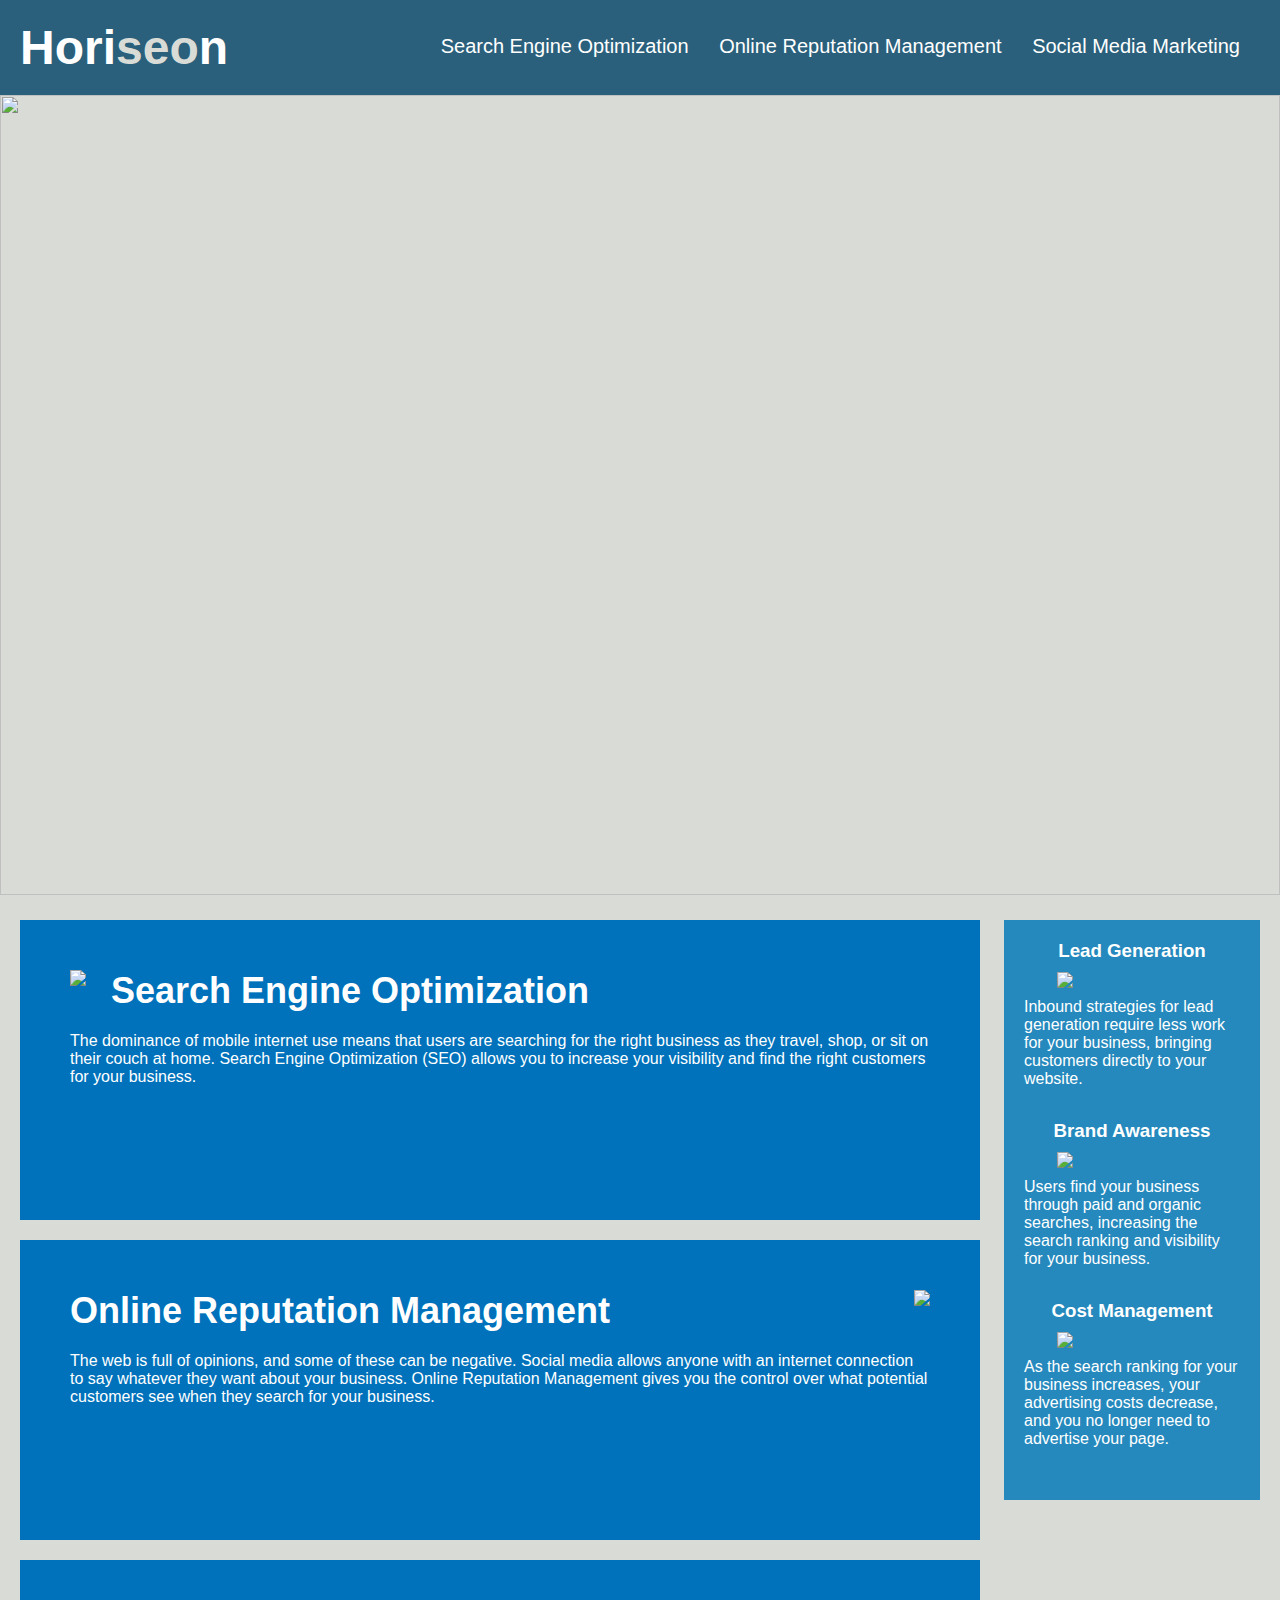
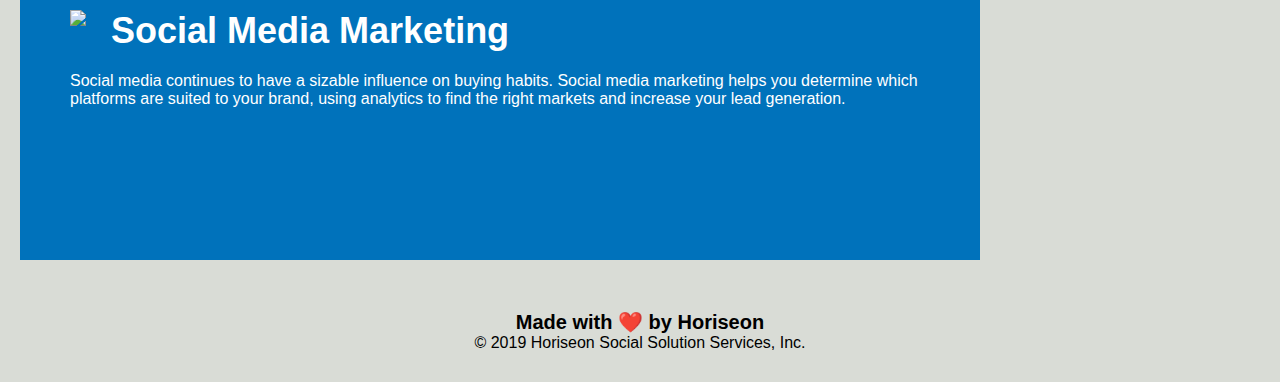
==== Develop/index.html @ c5c07960 "Changed a number of div tags to semantic tags and changed some css." ====
<!DOCTYPE html>
<html lang="en-us">

<head>
    <meta charset="UTF-8" />
    <link rel="stylesheet" href="./assets/css/style.css">
    <title>website</title>
</head>

<body>
    <!-- Changed div to header -->
    <header class="header">
        <h1>Hori<span class="seo">seo</span>n</h1>
        <!-- Changed div to nav -->
        <nav>
            <ul>
                <li>
                    <a href="#search-engine-optimization">Search Engine Optimization</a>
                </li>
                <li>
                    <a href="#online-reputation-management">Online Reputation Management</a>
                </li>
                <li>
                    <a href="#social-media-marketing">Social Media Marketing</a>
                </li>
            </ul>
        </nav>
    </header>
    <!-- Changed div to img and added src attribute for image source location -->
    <img class="hero" src="./assets/images/digital-marketing-meeting.jpg"/>

    <!-- Changed div to main -->
    <main class="content">
        <!-- Changed div to section -->
        <section class="search-engine-optimization">
            <img src="./assets/images/search-engine-optimization.jpg" class="float-left" />
            <h2>Search Engine Optimization</h2>
            <p>
                The dominance of mobile internet use means that users are searching for the right business as they travel, shop, or sit on their couch at home. Search Engine Optimization (SEO) allows you to increase your visibility and find the right customers for your business.
            </p>
        </section>
        <!-- Changed div to section -->
        <section id="online-reputation-management" class="online-reputation-management">
            <img src="./assets/images/online-reputation-management.jpg" class="float-right" />
            <h2>Online Reputation Management</h2>
            <p>
                The web is full of opinions, and some of these can be negative. Social media allows anyone with an internet connection to say whatever they want about your business. Online Reputation Management gives you the control over what potential customers see when they search for your business.
            </p>
        </section>
        <!-- Changed div to section -->
        <section id="social-media-marketing" class="social-media-marketing">
            <img src="./assets/images/social-media-marketing.jpg" class="float-left" />
            <h2>Social Media Marketing</h2>
            <p>
                Social media continues to have a sizable influence on buying habits. Social media marketing helps you determine which platforms are suited to your brand, using analytics to find the right markets and increase your lead generation.
            </p>
        </section>
    </main>
    <div class="benefits">
        <div class="benefit-lead">
            <h3>Lead Generation</h3>
            <img src="./assets/images/lead-generation.png" />
            <p>
                Inbound strategies for lead generation require less work for your business, bringing customers directly to your website.
            </p>
        </div>
        <div class="benefit-brand">
            <h3>Brand Awareness</h3>
            <img src="./assets/images/brand-awareness.png" />
            <p>
                Users find your business through paid and organic searches, increasing the search ranking and visibility for your business.
            </p>
        </div>
        <div class="benefit-cost">
            <h3>Cost Management</h3>
            <img src="./assets/images/cost-management.png" />
            <p>
                As the search ranking for your business increases, your advertising costs decrease, and you no longer need to advertise your page.
            </p>
        </div>
    </div>
    <div class="footer">
        <h2>Made with ❤️️ by Horiseon</h2>
        <p>
            &copy; 2019 Horiseon Social Solution Services, Inc.
        </p>
    </div>
</body>

</html>
---- Develop/assets/css/style.css ----
* {
    box-sizing: border-box;
    padding: 0;
    margin: 0;
}

body {
    background-color: #d9dcd6;
}

.header {
    padding: 20px;
    font-family: 'Trebuchet MS', 'Lucida Sans Unicode', 'Lucida Grande', 'Lucida Sans', Arial, sans-serif;
    background-color: #2a607c;
    color: #ffffff;
}

.header h1 {
    display: inline-block;
    font-size: 48px;
}

.header h1 .seo {
    color: #d9dcd6;
}

/* Changed .header to nav */
nav {
    padding-top: 15px;
    margin-right: 20px;
    float: right;
    font-family: 'Gill Sans', 'Gill Sans MT', Calibri, 'Trebuchet MS', sans-serif;
    font-size: 20px;
}

nav ul {
    list-style-type: none;
}

nav ul li {
    display: inline-block;
    margin-left: 25px;
}

a {
    color: #ffffff;
    text-decoration: none;
}

p {
    font-size: 16px;
}

/* Removed background-image attribute */
.hero {
    height: 800px;
    width: 100%;
    margin-bottom: 25px;
    background-size: cover;
    background-position: center;
}

.float-left {
    float: left;
    margin-right: 25px;
}

.float-right {
    float: right;
    margin-left: 25px;
}

.content {
    width: 75%;
    display: inline-block;
    margin-left: 20px;
}

.benefits {
    margin-right: 20px;
    padding: 20px;
    clear: both;
    float: right;
    width: 20%;
    height: 100%;
    font-family: 'Gill Sans', 'Gill Sans MT', Calibri, 'Trebuchet MS', sans-serif;
    background-color: #2589bd;
}

.benefit-lead {
    margin-bottom: 32px;
    color: #ffffff;
}

.benefit-brand {
    margin-bottom: 32px;
    color: #ffffff;
}

.benefit-cost {
    margin-bottom: 32px;
    color: #ffffff;
}

.benefit-lead h3 {
    margin-bottom: 10px;
    text-align: center;
}

.benefit-brand h3 {
    margin-bottom: 10px;
    text-align: center;
}

.benefit-cost h3 {
    margin-bottom: 10px;
    text-align: center;
}

.benefit-lead img {
    display: block;
    margin: 10px auto;
    max-width: 150px;
}

.benefit-brand img {
    display: block;
    margin: 10px auto;
    max-width: 150px;
}

.benefit-cost img {
    display: block;
    margin: 10px auto;
    max-width: 150px;
}

.search-engine-optimization {
    margin-bottom: 20px;
    padding: 50px;
    height: 300px;
    font-family: 'Gill Sans', 'Gill Sans MT', Calibri, 'Trebuchet MS', sans-serif;
    background-color: #0072bb;
    color: #ffffff;
}

.online-reputation-management {
    margin-bottom: 20px;
    padding: 50px;
    height: 300px;
    font-family: 'Gill Sans', 'Gill Sans MT', Calibri, 'Trebuchet MS', sans-serif;
    background-color: #0072bb;
    color: #ffffff;
}

.social-media-marketing {
    margin-bottom: 20px;
    padding: 50px;
    height: 300px;
    font-family: 'Gill Sans', 'Gill Sans MT', Calibri, 'Trebuchet MS', sans-serif;
    background-color: #0072bb;
    color: #ffffff;
}

.search-engine-optimization img {
    max-height: 200px;
}

.online-reputation-management img {
    max-height: 200px;
}

.social-media-marketing img {
    max-height: 200px;
}

.search-engine-optimization h2 {
    margin-bottom: 20px;
    font-size: 36px;
}

.online-reputation-management h2 {
    margin-bottom: 20px;
    font-size: 36px;
}

.social-media-marketing h2 {
    margin-bottom: 20px;
    font-size: 36px;
}

.footer {
    padding: 30px;
    clear: both;
    font-family: 'Trebuchet MS', 'Lucida Sans Unicode', 'Lucida Grande', 'Lucida Sans', Arial, sans-serif;
    text-align: center;
}

.footer h2 {
    font-size: 20px;
}
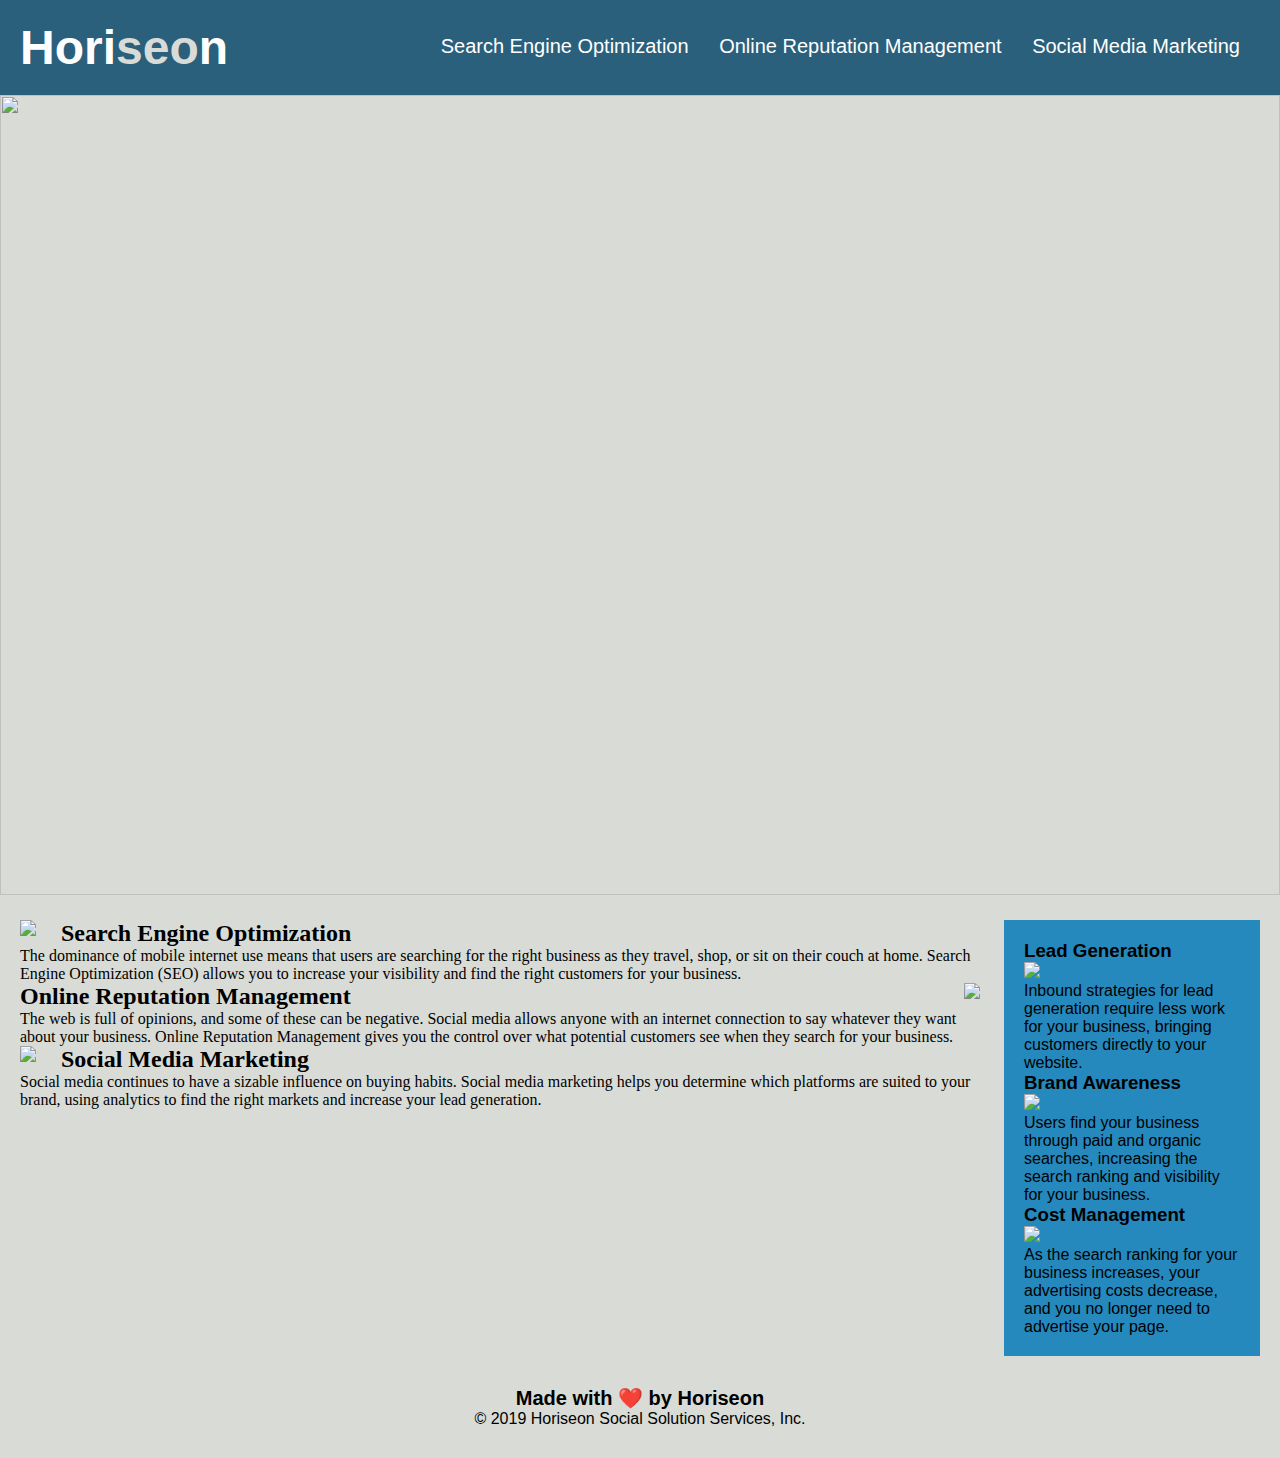
==== commit 5d0dff1c: "Removed extra space character." ====
--- a/Develop/index.html
+++ b/Develop/index.html
@@ -4,13 +4,15 @@
 <head>
     <meta charset="UTF-8" />
     <link rel="stylesheet" href="./assets/css/style.css">
-    <title>website</title>
+    <!-- Added a more descriptive title -->
+    <title>Horiseon</title>
 </head>
 
 <body>
-    <!-- Changed div to header -->
-    <header class="header">
-        <h1>Hori<span class="seo">seo</span>n</h1>
+    <!-- Changed div to header and removed header class -->
+    <header>
+        <!-- Removed seo class -->
+        <h1>Hori<span>seo</span>n</h1>
         <!-- Changed div to nav -->
         <nav>
             <ul>
@@ -26,29 +28,29 @@
             </ul>
         </nav>
     </header>
-    <!-- Changed div to img and added src attribute for image source location -->
-    <img class="hero" src="./assets/images/digital-marketing-meeting.jpg"/>
+    <!-- Changed div to img, added src attribute for image source location, and changed class to id -->
+    <img id="hero" src="./assets/images/digital-marketing-meeting.jpg"/>
 
     <!-- Changed div to main -->
-    <main class="content">
-        <!-- Changed div to section -->
-        <section class="search-engine-optimization">
+    <main id="content">
+        <!-- Changed div to section, changed class to id, and ultimately removed id entirely -->
+        <section>
             <img src="./assets/images/search-engine-optimization.jpg" class="float-left" />
             <h2>Search Engine Optimization</h2>
             <p>
                 The dominance of mobile internet use means that users are searching for the right business as they travel, shop, or sit on their couch at home. Search Engine Optimization (SEO) allows you to increase your visibility and find the right customers for your business.
             </p>
         </section>
-        <!-- Changed div to section -->
-        <section id="online-reputation-management" class="online-reputation-management">
+        <!-- Changed div to section, and removed class, and ultimately removed id entirely -->
+        <section>
             <img src="./assets/images/online-reputation-management.jpg" class="float-right" />
             <h2>Online Reputation Management</h2>
             <p>
                 The web is full of opinions, and some of these can be negative. Social media allows anyone with an internet connection to say whatever they want about your business. Online Reputation Management gives you the control over what potential customers see when they search for your business.
             </p>
         </section>
-        <!-- Changed div to section -->
-        <section id="social-media-marketing" class="social-media-marketing">
+        <!-- Changed div to section, and removed class, and ultimately removed id entirely -->
+        <section>
             <img src="./assets/images/social-media-marketing.jpg" class="float-left" />
             <h2>Social Media Marketing</h2>
             <p>
@@ -56,35 +58,40 @@
             </p>
         </section>
     </main>
-    <div class="benefits">
-        <div class="benefit-lead">
+    <!-- Changed div to aside and class to id -->
+    <aside id="benefits">
+        <!-- Changed div to section, class to id, and ultimately removed id entirely -->
+        <section>
             <h3>Lead Generation</h3>
             <img src="./assets/images/lead-generation.png" />
             <p>
                 Inbound strategies for lead generation require less work for your business, bringing customers directly to your website.
             </p>
-        </div>
-        <div class="benefit-brand">
+        </section>
+        <!-- Changed div to section, class to id, and ultimately removed id entirely -->
+        <section>
             <h3>Brand Awareness</h3>
             <img src="./assets/images/brand-awareness.png" />
             <p>
                 Users find your business through paid and organic searches, increasing the search ranking and visibility for your business.
             </p>
-        </div>
-        <div class="benefit-cost">
+        </section>
+        <!-- Changed div to section, class to id, and ultimately removed id entirely -->
+        <section>
             <h3>Cost Management</h3>
             <img src="./assets/images/cost-management.png" />
             <p>
                 As the search ranking for your business increases, your advertising costs decrease, and you no longer need to advertise your page.
             </p>
-        </div>
-    </div>
-    <div class="footer">
+        </section>
+    </aside>
+    <!-- Changed div to footer and class to id -->
+    <footer id="footer">
         <h2>Made with ❤️️ by Horiseon</h2>
         <p>
             &copy; 2019 Horiseon Social Solution Services, Inc.
         </p>
-    </div>
+    </footer>
 </body>
 
 </html>
--- a/Develop/assets/css/style.css
+++ b/Develop/assets/css/style.css
@@ -8,19 +8,21 @@
     background-color: #d9dcd6;
 }
 
-.header {
+/* Changed below 3 from .header to header */
+header {
     padding: 20px;
     font-family: 'Trebuchet MS', 'Lucida Sans Unicode', 'Lucida Grande', 'Lucida Sans', Arial, sans-serif;
     background-color: #2a607c;
     color: #ffffff;
 }
 
-.header h1 {
+header h1 {
     display: inline-block;
     font-size: 48px;
 }
 
-.header h1 .seo {
+/* Changed .seo to span */
+header h1 span {
     color: #d9dcd6;
 }
 
@@ -51,8 +53,8 @@
     font-size: 16px;
 }
 
-/* Removed background-image attribute */
-.hero {
+/* Removed background-image attribute and changed from .hero to #hero*/
+#hero {
     height: 800px;
     width: 100%;
     margin-bottom: 25px;
@@ -70,13 +72,14 @@
     margin-left: 25px;
 }
 
-.content {
+/* Changed class to id */
+#content {
     width: 75%;
     display: inline-block;
     margin-left: 20px;
 }
 
-.benefits {
+#benefits {
     margin-right: 20px;
     padding: 20px;
     clear: both;
@@ -87,115 +90,118 @@
     background-color: #2589bd;
 }
 
-.benefit-lead {
+/* Changed classes to ids from line 141 to line 193 and reoganized order of styling */
+#search-engine-optimization {
+    margin-bottom: 20px;
+    padding: 50px;
+    height: 300px;
+    font-family: 'Gill Sans', 'Gill Sans MT', Calibri, 'Trebuchet MS', sans-serif;
+    background-color: #0072bb;
+    color: #ffffff;
+}
+
+#search-engine-optimization img {
+    max-height: 200px;
+}
+
+#search-engine-optimization h2 {
+    margin-bottom: 20px;
+    font-size: 36px;
+}
+
+#online-reputation-management {
+    margin-bottom: 20px;
+    padding: 50px;
+    height: 300px;
+    font-family: 'Gill Sans', 'Gill Sans MT', Calibri, 'Trebuchet MS', sans-serif;
+    background-color: #0072bb;
+    color: #ffffff;
+}
+
+#online-reputation-management img {
+    max-height: 200px;
+}
+
+#online-reputation-management h2 {
+    margin-bottom: 20px;
+    font-size: 36px;
+}
+
+#social-media-marketing {
+    margin-bottom: 20px;
+    padding: 50px;
+    height: 300px;
+    font-family: 'Gill Sans', 'Gill Sans MT', Calibri, 'Trebuchet MS', sans-serif;
+    background-color: #0072bb;
+    color: #ffffff;
+}
+
+#social-media-marketing img {
+    max-height: 200px;
+}
+
+#social-media-marketing h2 {
+    margin-bottom: 20px;
+    font-size: 36px;
+}
+
+/* Changed classes to ids from lines 93 to 139 and reoganized order of styling */
+#benefit-lead {
     margin-bottom: 32px;
     color: #ffffff;
 }
 
-.benefit-brand {
-    margin-bottom: 32px;
-    color: #ffffff;
-}
-
-.benefit-cost {
-    margin-bottom: 32px;
-    color: #ffffff;
-}
-
-.benefit-lead h3 {
+#benefit-lead h3 {
     margin-bottom: 10px;
     text-align: center;
 }
 
-.benefit-brand h3 {
-    margin-bottom: 10px;
-    text-align: center;
-}
-
-.benefit-cost h3 {
-    margin-bottom: 10px;
-    text-align: center;
-}
-
-.benefit-lead img {
+#benefit-lead img {
     display: block;
     margin: 10px auto;
     max-width: 150px;
 }
 
-.benefit-brand img {
+#benefit-brand {
+    margin-bottom: 32px;
+    color: #ffffff;
+}
+
+#benefit-brand h3 {
+    margin-bottom: 10px;
+    text-align: center;
+}
+
+#benefit-brand img {
     display: block;
     margin: 10px auto;
     max-width: 150px;
 }
 
-.benefit-cost img {
+#benefit-cost {
+    margin-bottom: 32px;
+    color: #ffffff;
+}
+
+#benefit-cost h3 {
+    margin-bottom: 10px;
+    text-align: center;
+}
+
+#benefit-cost img {
     display: block;
     margin: 10px auto;
     max-width: 150px;
 }
 
-.search-engine-optimization {
-    margin-bottom: 20px;
-    padding: 50px;
-    height: 300px;
-    font-family: 'Gill Sans', 'Gill Sans MT', Calibri, 'Trebuchet MS', sans-serif;
-    background-color: #0072bb;
-    color: #ffffff;
-}
-
-.online-reputation-management {
-    margin-bottom: 20px;
-    padding: 50px;
-    height: 300px;
-    font-family: 'Gill Sans', 'Gill Sans MT', Calibri, 'Trebuchet MS', sans-serif;
-    background-color: #0072bb;
-    color: #ffffff;
-}
-
-.social-media-marketing {
-    margin-bottom: 20px;
-    padding: 50px;
-    height: 300px;
-    font-family: 'Gill Sans', 'Gill Sans MT', Calibri, 'Trebuchet MS', sans-serif;
-    background-color: #0072bb;
-    color: #ffffff;
-}
-
-.search-engine-optimization img {
-    max-height: 200px;
-}
-
-.online-reputation-management img {
-    max-height: 200px;
-}
-
-.social-media-marketing img {
-    max-height: 200px;
-}
-
-.search-engine-optimization h2 {
-    margin-bottom: 20px;
-    font-size: 36px;
-}
-
-.online-reputation-management h2 {
-    margin-bottom: 20px;
-    font-size: 36px;
-}
-
-.social-media-marketing h2 {
-    margin-bottom: 20px;
-    font-size: 36px;
-}
-
-.footer {
+/* Changed footer class to id */
+#footer {
     padding: 30px;
     clear: both;
     font-family: 'Trebuchet MS', 'Lucida Sans Unicode', 'Lucida Grande', 'Lucida Sans', Arial, sans-serif;
     text-align: center;
 }
 
-.footer h2 {
+#footer h2 {
     font-size: 20px;
 }
